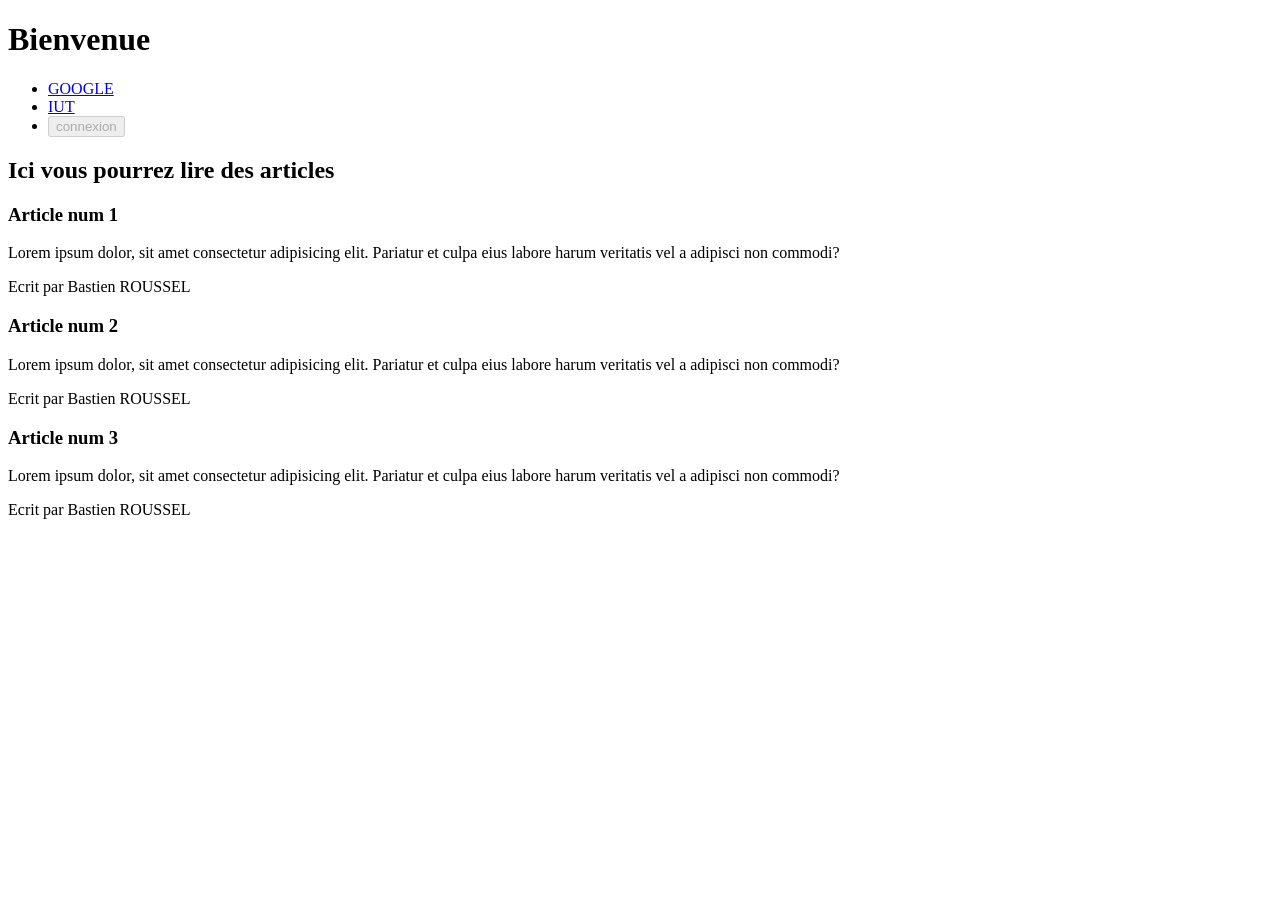
==== index.html @ 8639bd04 "exo 2" ====
<!DOCTYPE html>
<html lang="fr">
<head>
    <meta charset="UTF-8">
    <meta name="viewport" content="width=device-width, initial-scale=1.0">
    <title>Exercices GB</title>
</head>
<body>
    <!-- EXO 1 -->
    <header>
        <h1>Bienvenue</h1>
    
        <nav>
            <ul>
               <li>
                    <a href="https://google.fr" target="_blank">GOOGLE</a>
                </li> 
               <li>
                    <a href="https://iut-amiens.fr">IUT</a>
                </li> 
               <li> 
                    <button disabled>connexion</button> 
                    <!-- <input type="button" value="btn" disabled>    -->
                </li> 
            </ul>
        </nav>
    </header>

    <!-- EXO 2  -->
    <section>
        <h2> Ici vous pourrez lire des articles</h2>

        <article>
            <h3>Article num 1</h3>
            <p> Lorem ipsum dolor, sit amet consectetur adipisicing elit. Pariatur et culpa eius labore harum veritatis vel a adipisci non commodi?
            <p> Ecrit par Bastien ROUSSEL</p>
        </article>

        <article>
            <h3>Article num 2</h3>
            <p> Lorem ipsum dolor, sit amet consectetur adipisicing elit. Pariatur et culpa eius labore harum veritatis vel a adipisci non commodi?
            <p> Ecrit par Bastien ROUSSEL</p>
        </article>

        <article>
            <h3>Article num 3</h3>
            <p> Lorem ipsum dolor, sit amet consectetur adipisicing elit. Pariatur et culpa eius labore harum veritatis vel a adipisci non commodi?
            <p> Ecrit par Bastien ROUSSEL</p>
        </article>
    </section>
</body>
</html>
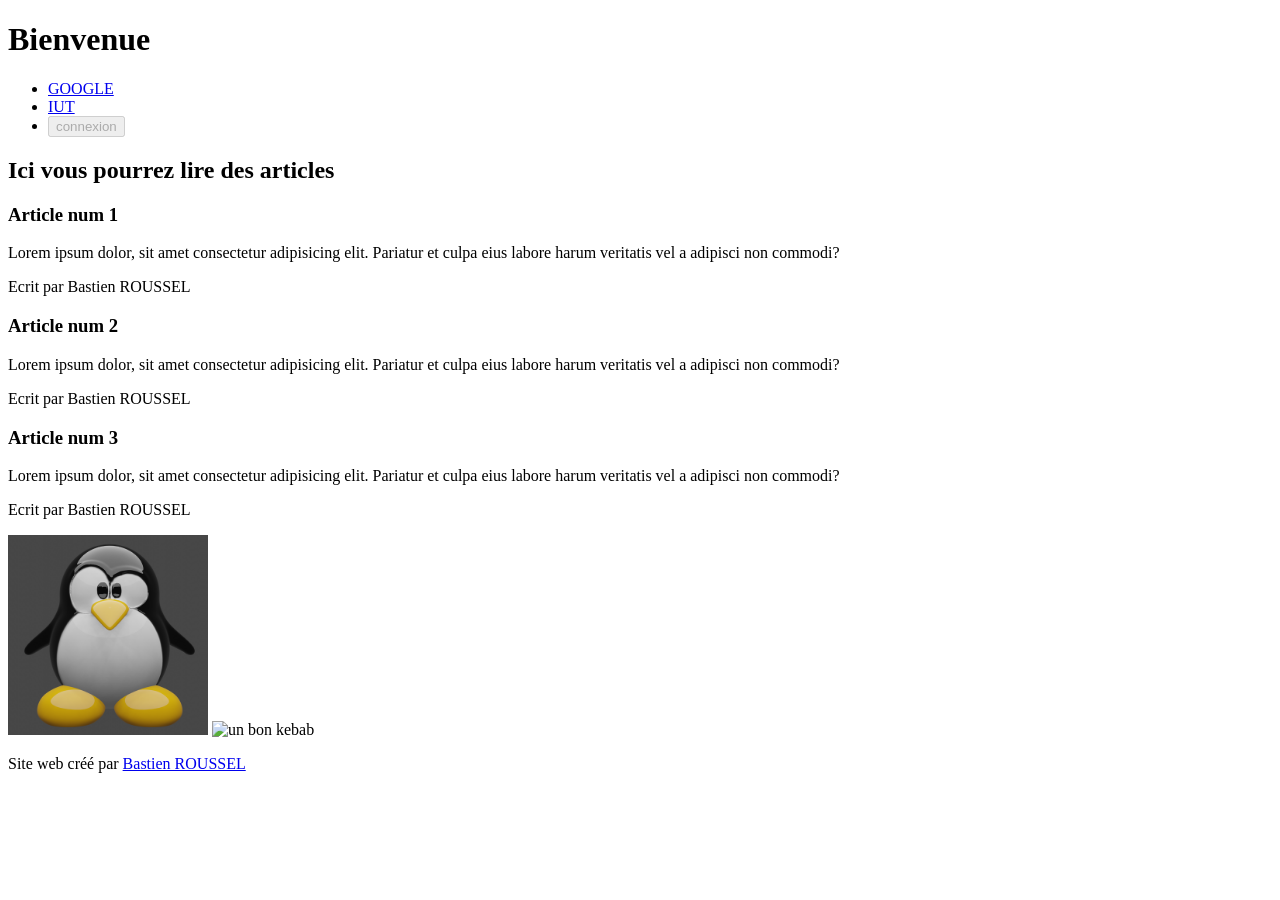
==== commit 43184656: "exo 3" ====
--- a/index.html
+++ b/index.html
@@ -48,5 +48,16 @@
             <p> Ecrit par Bastien ROUSSEL</p>
         </article>
     </section>
+
+    <!-- exo 3 -->
+     <footer>
+        <img src="./assets/tux-v1.png" alt="Le magnifique manchot de Linux" height="200">
+        <img src="https://rs-menus-api.roocdn.com/images/f453e556-f141-4288-9ea2-8dd760515f17/image.jpeg" alt="un bon kebab" width="200">
+     
+        <p>Site web créé par <a href="mailto:bastien.roussel@u-picardie.fr?cc=bidule@gmail.com">Bastien ROUSSEL</a> </p>
+    </footer>
+
+     
+
 </body>
 </html>
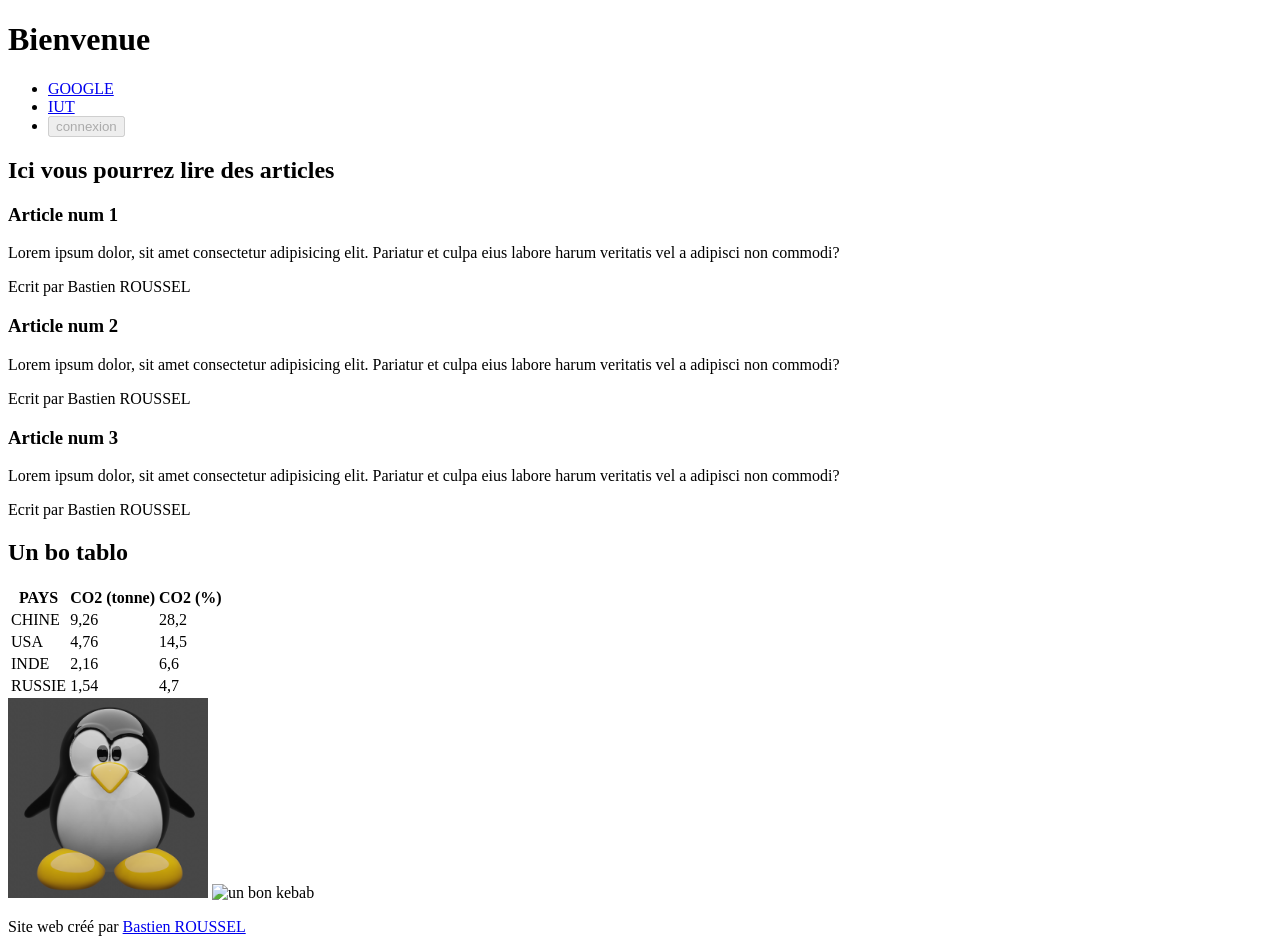
==== commit 58d3eb9c: "ex4" ====
--- a/index.html
+++ b/index.html
@@ -49,6 +49,46 @@
         </article>
     </section>
 
+
+    <section>
+        <h2> Un bo tablo</h2>
+
+        <table>
+            <thead>
+                <tr>
+                    <th>PAYS</th>
+                    <th>CO2 (tonne)</th>
+                    <th>CO2 (%)</th>
+                </tr>
+            </thead>
+
+            <tbody>
+                <tr>
+                    <td>CHINE</td>
+                    <td>9,26</td>
+                    <td>28,2</td>
+                </tr>
+                <tr>
+                    <td>USA</td>
+                    <td>4,76</td>
+                    <td>14,5</td>
+                </tr>                
+                <tr>
+                    <td>INDE</td>
+                    <td>2,16</td>
+                    <td>6,6</td>
+                </tr>               
+                <tr>
+                    <td>RUSSIE</td>
+                    <td>1,54</td>
+                    <td>4,7</td>
+                </tr>
+            </tbody>
+        </table>
+
+    </section>
+
+
     <!-- exo 3 -->
      <footer>
         <img src="./assets/tux-v1.png" alt="Le magnifique manchot de Linux" height="200">
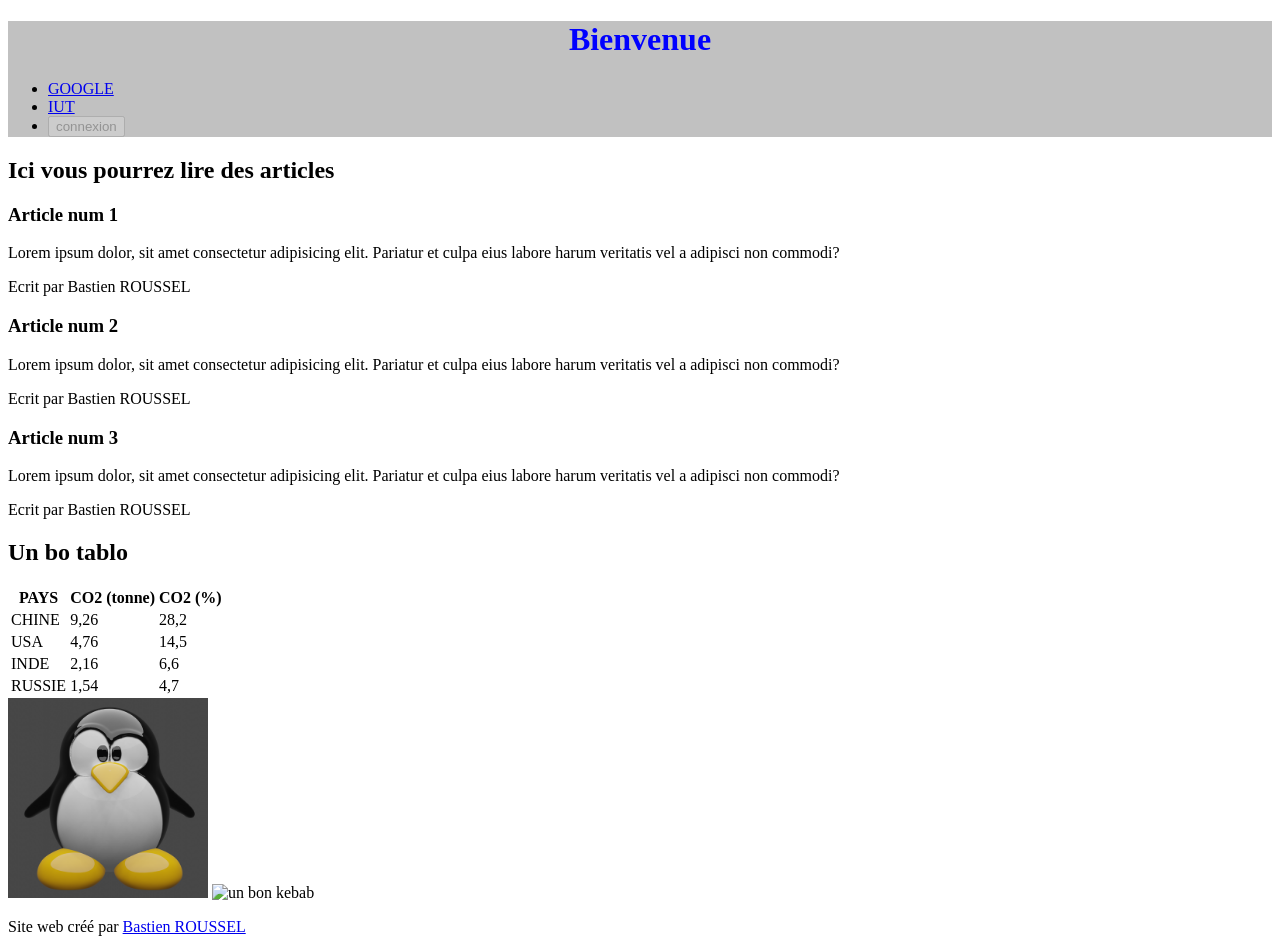
==== commit 3eaf4566: "css ex1" ====
--- a/index.html
+++ b/index.html
@@ -4,11 +4,12 @@
     <meta charset="UTF-8">
     <meta name="viewport" content="width=device-width, initial-scale=1.0">
     <title>Exercices GB</title>
+    <link rel="stylesheet" href="./css/styles.css">
 </head>
 <body>
     <!-- EXO 1 -->
-    <header>
-        <h1>Bienvenue</h1>
+    <header class="mon-super-header">
+        <h1 id="mon-super-titre">Bienvenue</h1>
     
         <nav>
             <ul>
@@ -49,7 +50,7 @@
         </article>
     </section>
 
-
+<!-- exo 4 -->
     <section>
         <h2> Un bo tablo</h2>
 
--- a/css/styles.css
+++ b/css/styles.css
@@ -0,0 +1,10 @@
+/* EXO 1 */
+#mon-super-titre{
+    color: blue; 
+    font-weight: bolder;
+    text-align: center;
+}
+
+.mon-super-header{
+    background-color: #c1c1c1;
+}
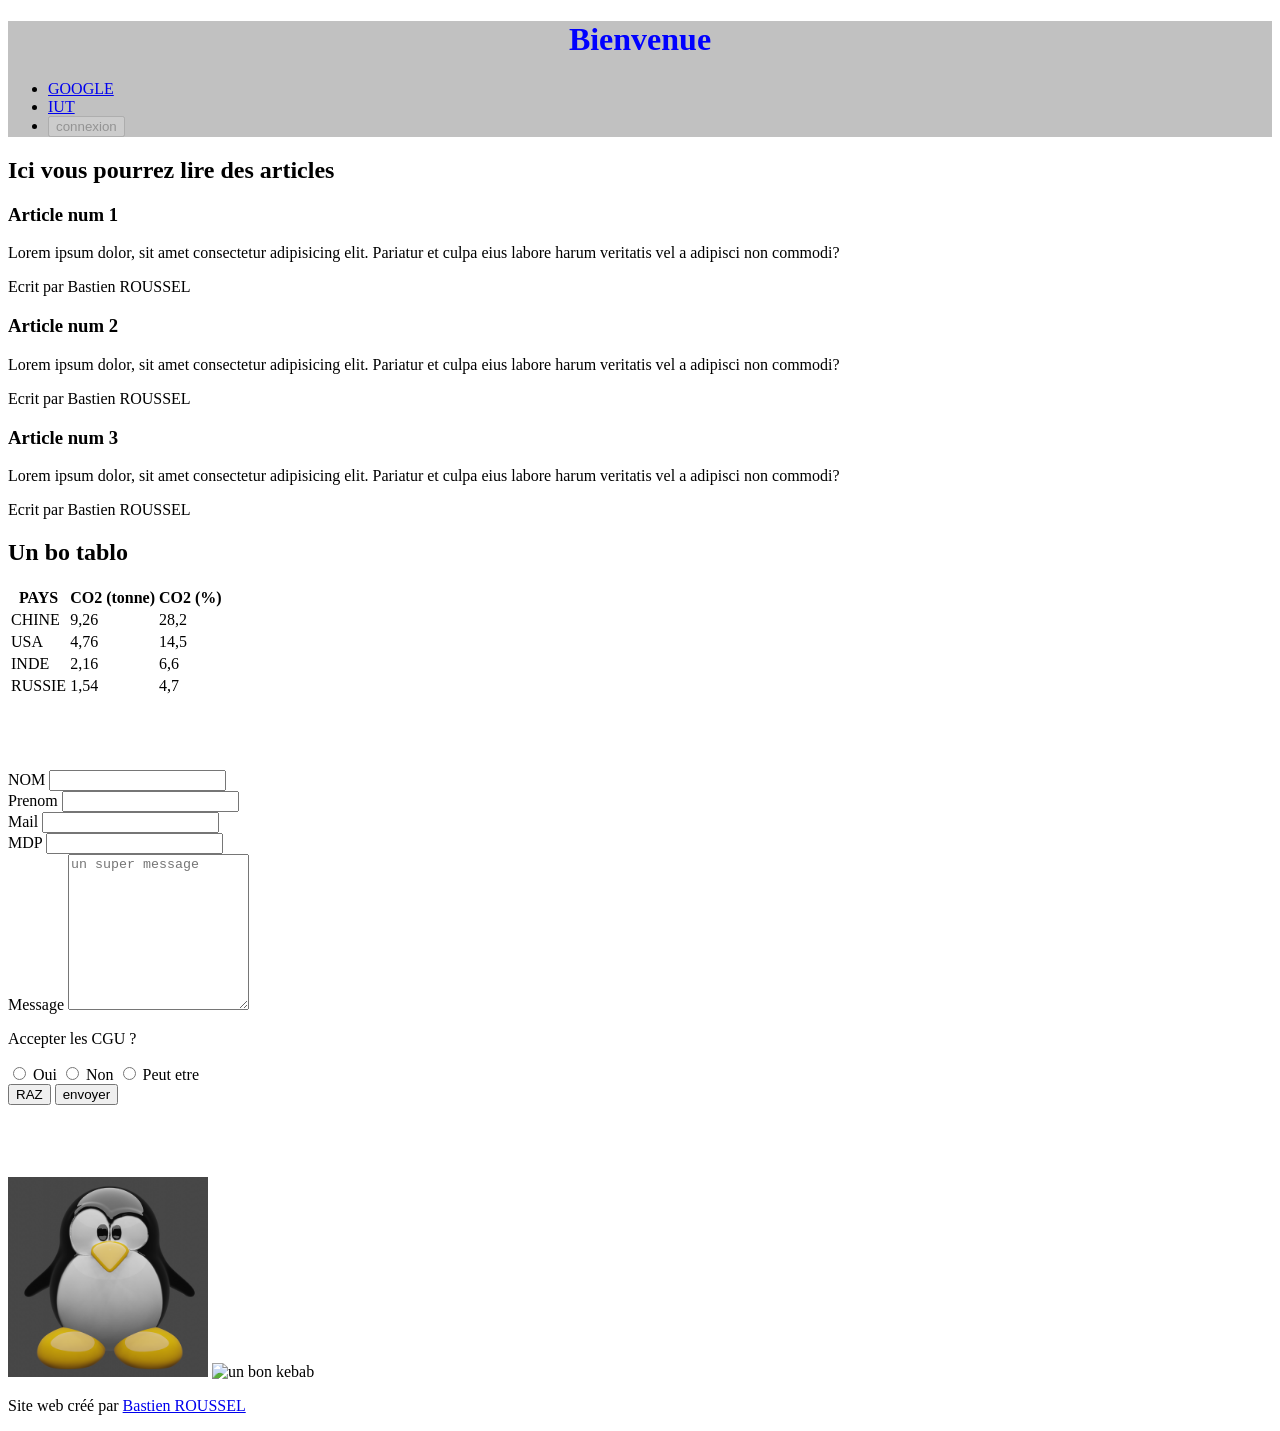
==== commit fe67cf0c: "exo html form" ====
--- a/index.html
+++ b/index.html
@@ -89,6 +89,53 @@
 
     </section>
 
+    <br>
+    <br>
+    <br>
+    <br>
+
+    <!-- Exo formulaire -->
+    <section>
+        <form action="" method="">
+            <label for="form-nom">NOM</label>
+            <input type="text" id="form-nom">
+            <br>
+
+            <label for="form-prenom">Prenom</label>
+            <input type="text" id="form-prenom">
+            <br>
+
+            <label for="form-mail">Mail</label>
+            <input type="email" id="form-mail">
+            <br>
+
+            <label for="form-mdp">MDP</label>
+            <input type="password" id="form-mdp">
+            <br>
+
+            <label for="form-msg">Message</label>
+            <textarea id="form-msg" rows="10" placeholder="un super message"></textarea>
+            <br>
+
+            <p>Accepter les CGU ?</p>
+            <input type="radio" id="form-cgu-oui" name="form-radio">
+            <label for="form-cgu-oui">Oui</label>
+            <input type="radio" id="form-cgu-non" name="form-radio">
+            <label for="form-cgu-non">Non</label>
+            <input type="radio" id="form-cgu-pe" name="form-radio">
+            <label for="form-cgu-pe">Peut etre</label>
+            <br>
+
+            <button type="reset">RAZ</button>
+            <input type="submit" value="envoyer">
+        </form>
+
+    </section>
+
+    <br>
+    <br><br>
+    <br>
+
 
     <!-- exo 3 -->
      <footer>
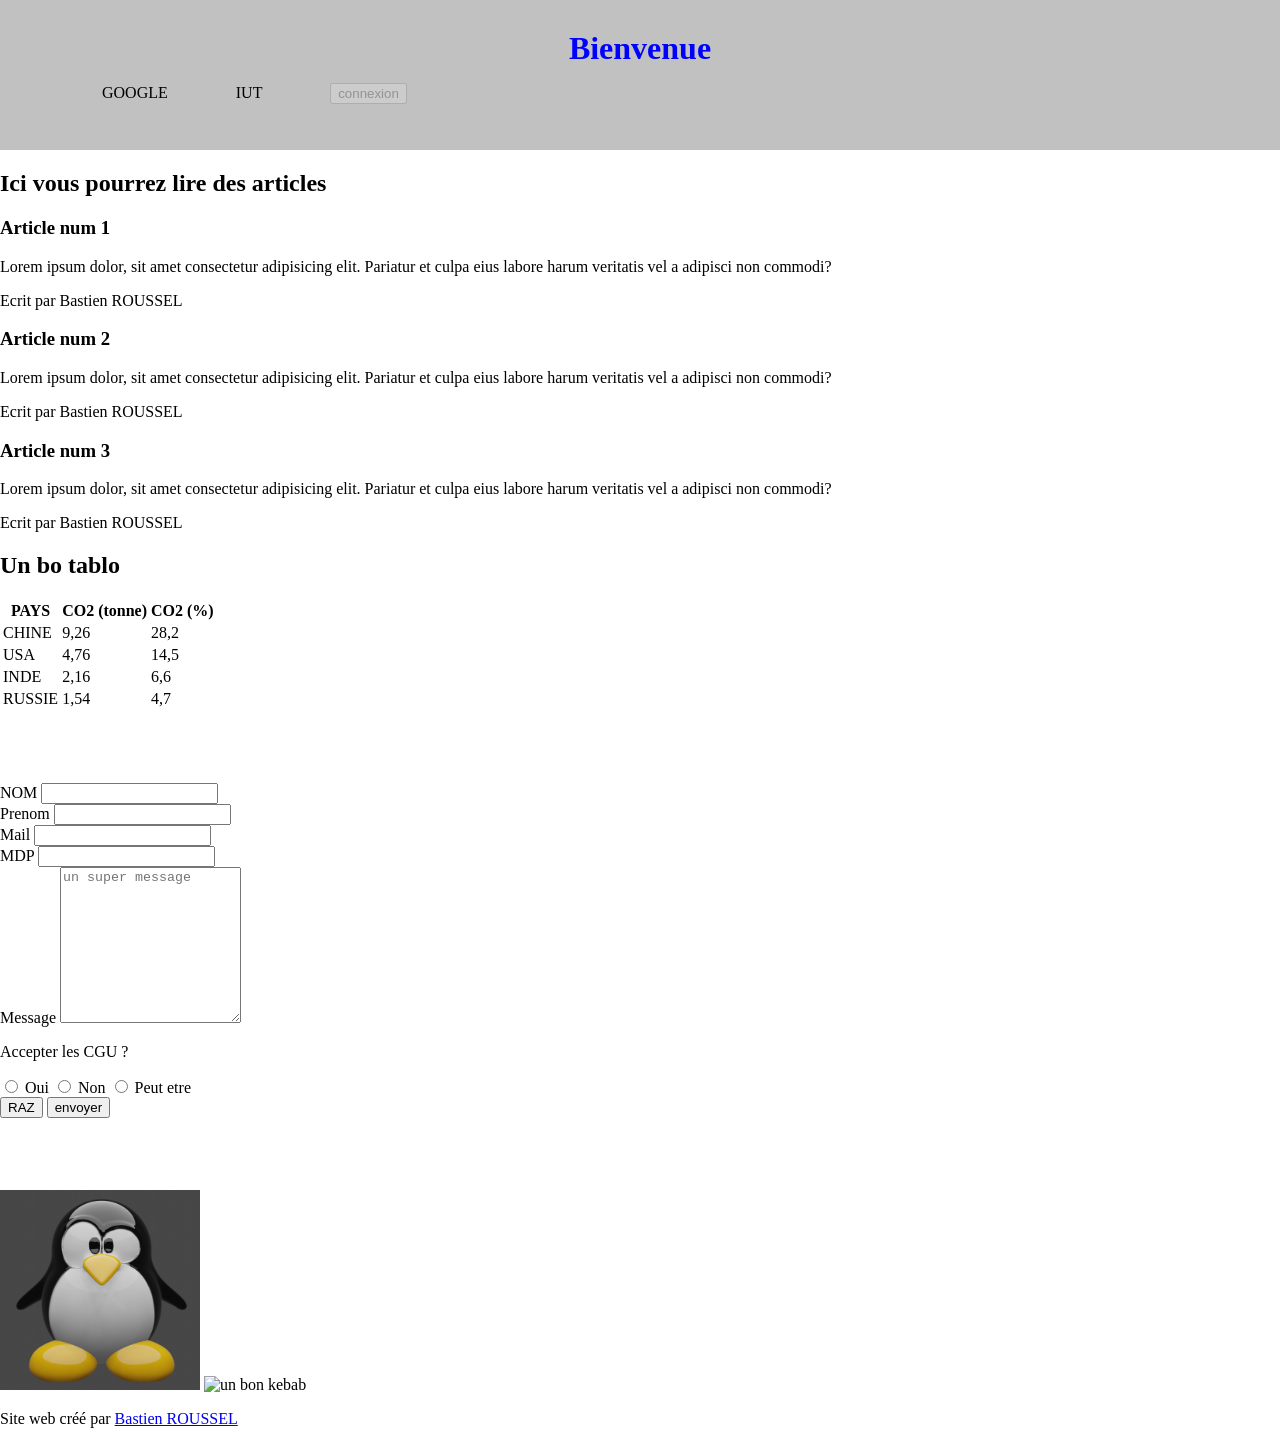
==== commit e5a8803b: "exo 2 css" ====
--- a/index.html
+++ b/index.html
@@ -12,14 +12,14 @@
         <h1 id="mon-super-titre">Bienvenue</h1>
     
         <nav>
-            <ul>
-               <li>
+            <ul class="ma-liste">
+               <li class="mes-items">
                     <a href="https://google.fr" target="_blank">GOOGLE</a>
                 </li> 
-               <li>
+               <li class="mes-items">
                     <a href="https://iut-amiens.fr">IUT</a>
                 </li> 
-               <li> 
+               <li class="mes-items"> 
                     <button disabled>connexion</button> 
                     <!-- <input type="button" value="btn" disabled>    -->
                 </li> 
--- a/css/styles.css
+++ b/css/styles.css
@@ -3,8 +3,30 @@
     color: blue; 
     font-weight: bolder;
     text-align: center;
+    margin: 0; /*EXO 2*/
 }
 
 .mon-super-header{
     background-color: #c1c1c1;
+    padding: 30px;  /*EXO 2*/
+}
+
+/* EXO 2 */
+body{
+    margin: 0;
+}
+
+.ma-liste{
+    list-style-type: none;
+}
+
+.mes-items{
+    display: inline;
+    margin-left: 2em;
+    margin-right: 2em;
+}
+
+.mes-items a{
+    text-decoration: none;
+    color: black;
 }
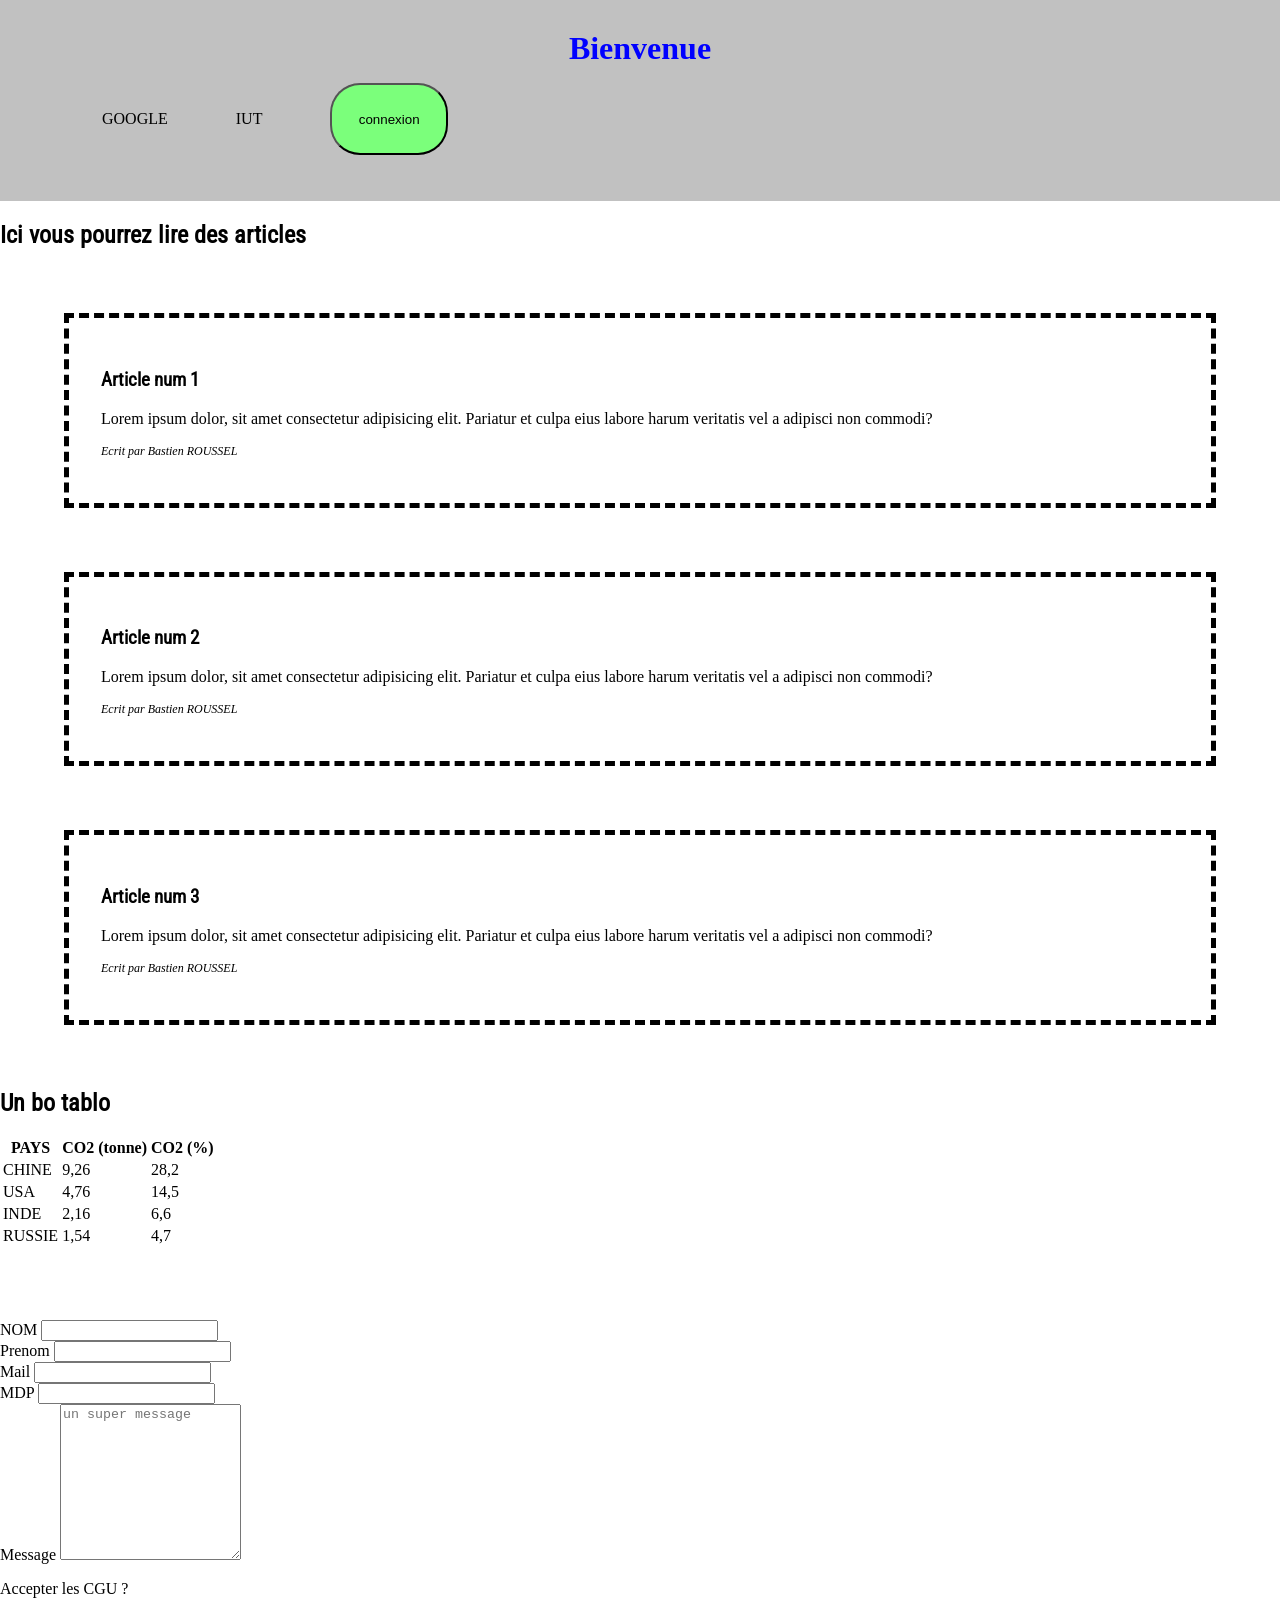
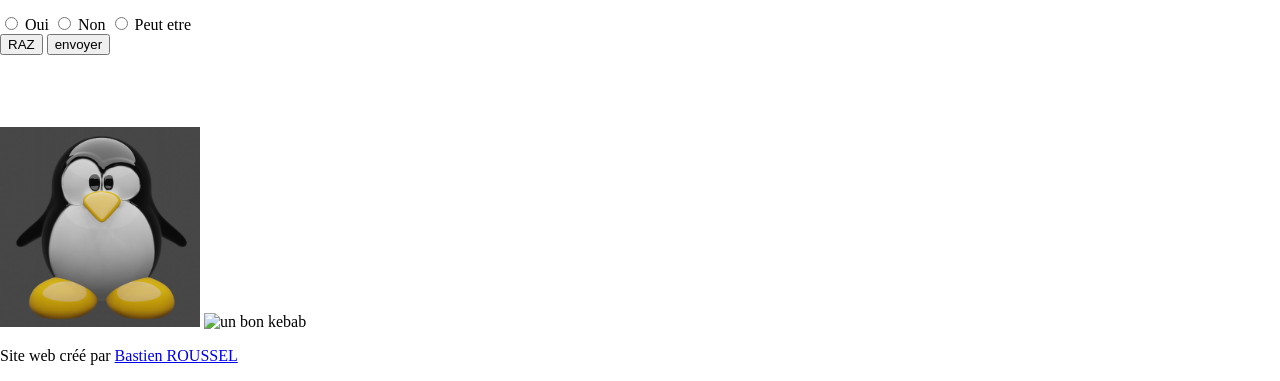
==== commit 477bc071: "exo 3 / 4 css" ====
--- a/index.html
+++ b/index.html
@@ -20,7 +20,7 @@
                     <a href="https://iut-amiens.fr">IUT</a>
                 </li> 
                <li class="mes-items"> 
-                    <button disabled>connexion</button> 
+                    <button class="mon-bo-btn">connexion</button> 
                     <!-- <input type="button" value="btn" disabled>    -->
                 </li> 
             </ul>
@@ -31,22 +31,22 @@
     <section>
         <h2> Ici vous pourrez lire des articles</h2>
 
-        <article>
+        <article class="mes-articles">
             <h3>Article num 1</h3>
             <p> Lorem ipsum dolor, sit amet consectetur adipisicing elit. Pariatur et culpa eius labore harum veritatis vel a adipisci non commodi?
-            <p> Ecrit par Bastien ROUSSEL</p>
+            <p class="auteur"> Ecrit par Bastien ROUSSEL</p>
         </article>
 
-        <article>
+        <article class="mes-articles">
             <h3>Article num 2</h3>
             <p> Lorem ipsum dolor, sit amet consectetur adipisicing elit. Pariatur et culpa eius labore harum veritatis vel a adipisci non commodi?
-            <p> Ecrit par Bastien ROUSSEL</p>
+            <p class="auteur"> Ecrit par Bastien ROUSSEL</p>
         </article>
 
-        <article>
+        <article class="mes-articles">
             <h3>Article num 3</h3>
             <p> Lorem ipsum dolor, sit amet consectetur adipisicing elit. Pariatur et culpa eius labore harum veritatis vel a adipisci non commodi?
-            <p> Ecrit par Bastien ROUSSEL</p>
+            <p class="auteur"> Ecrit par Bastien ROUSSEL</p>
         </article>
     </section>
 
--- a/css/styles.css
+++ b/css/styles.css
@@ -1,3 +1,8 @@
+@font-face {
+    font-family: "ROBOTO";
+    src: url("../assets/roboto/Roboto_Condensed-Regular.ttf");
+}
+
 /* EXO 1 */
 #mon-super-titre{
     color: blue; 
@@ -29,4 +34,34 @@
 .mes-items a{
     text-decoration: none;
     color: black;
-}+}
+
+/* exo 3  */
+.mon-bo-btn{
+    border-radius: 30px;
+    background-color: rgb(123, 255, 123);
+    padding: 2em;
+}
+
+.mon-bo-btn:hover{
+    background-color: #3f3f3f;
+    color: white;
+    cursor: pointer;
+}
+
+
+/* exo 4 */
+.mes-articles{
+    margin: 4em;
+    border: black 5px dashed;
+    padding: 2em;
+}
+
+.auteur{
+    font-size: 75%;
+    font-style: italic;
+}
+
+h2, h3{
+    font-family: 'ROBOTO', Tahoma, sans-serif;
+}
